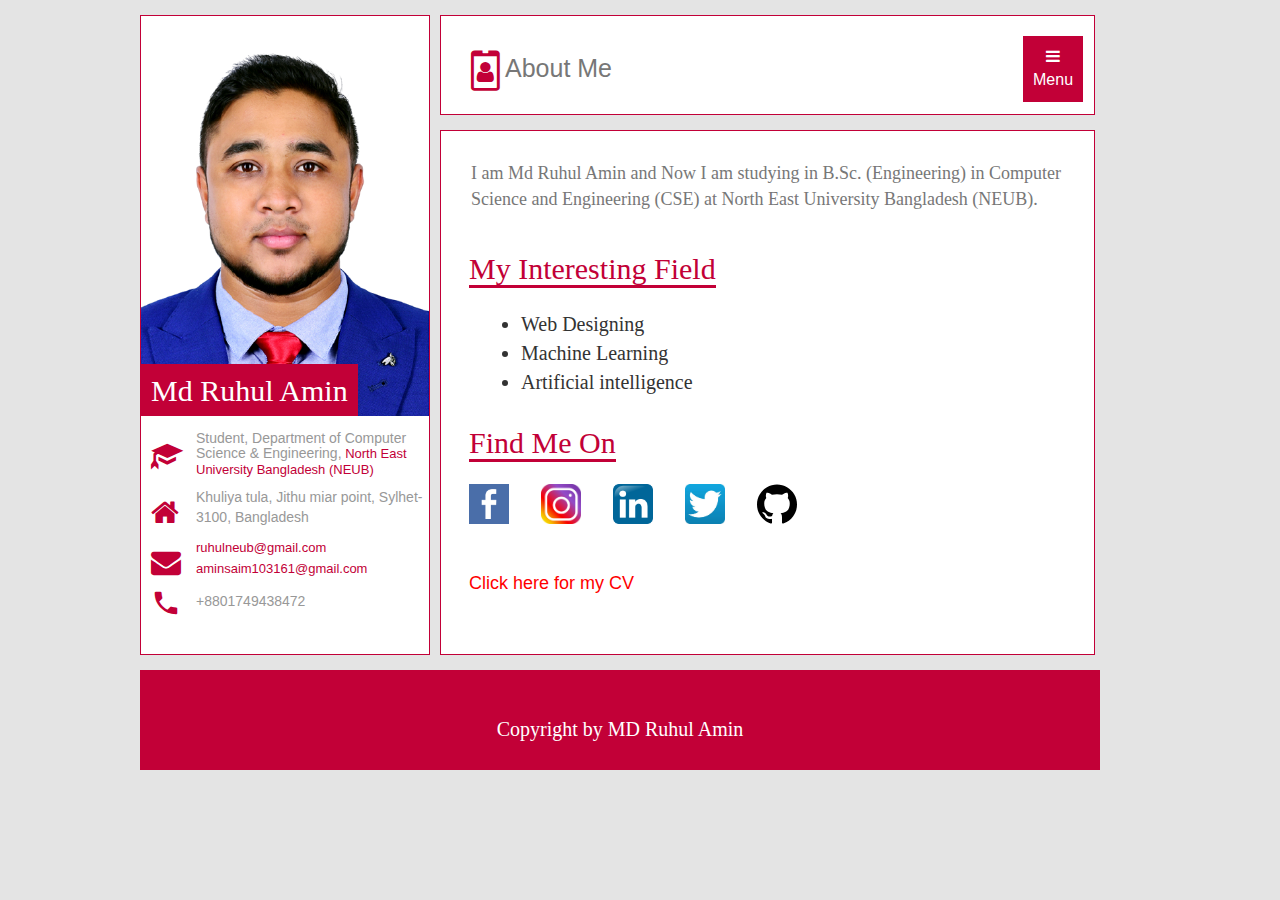
==== index.html @ ba4df292 "Update index.html" ====
<!DOCTYPE html>
<html lang="en">
<head>
    <meta charset="UTF-8">
    <meta name="viewport" content="width=device-width, initial-scale=1.0">
    <title>Md Ruhul Amin</title>
    <link href="css/style.css" rel=stylesheet>
    <link href="css/responsiv.css" rel=stylesheet>
    <link rel="stylesheet" href="https://maxcdn.bootstrapcdn.com/bootstrap/3.3.7/css/bootstrap.min.css">
    <link rel="stylesheet" href="https://cdnjs.cloudflare.com/ajax/libs/font-awesome/4.7.0/css/font-awesome.min.css">
    <link rel="stylesheet" href="https://cdnjs.cloudflare.com/ajax/libs/font-awesome/4.7.0/css/font-awesome.min.css">
    <link href="https://fonts.googleapis.com/icon?family=Material+Icons" rel="stylesheet">
</head>
<body style="background-color:#E4E4E4;">
    <div class="Wrapper">
        <section class="left">
            <section class="pic">
                <img src="images/7.png"/>
                <h2>Md Ruhul Amin</h2>
            </section>
            
            <table>
                <tr>
                    <td> <span class="glyphicon glyphicon-education"></span></td>
                    <td><h5>Student, Department of Computer Science & Engineering,<a href="http://www.neub.edu.bd/" target="_blank"> North East University Bangladesh (NEUB)</a></h5></td>
                </tr>
                <tr>
                    <td><i class="fa fa-home" style="font-size: 30px;color:#C20037;margin-left: 10px;"></i></td>
                    <td><p>Khuliya tula, Jithu miar point, Sylhet-3100, Bangladesh</a></p></td>
                </tr>
                <tr>
                    <td><i class="fa fa-envelope" style="font-size: 30px;color:#C20037;margin-left: 10px;"></i></td>
                    <td><p><a>ruhulneub@gmail.com</a><br><a>aminsaim103161@gmail.com</a></p></td>
                </tr>
                <tr>
                    <td><i class="material-icons"  style="font-size: 30px;color:#C20037;margin-left: 10px;">&#xe0b0;</i></td>
                    <td><p>+8801749438472</p></td>
                </tr>
            </table>
        </section>
        <section class="header">
            <Table>
                <tr>
                    <td><i class="fa fa-id-badge"  style="font-size: 40px;color:#C20037;margin-left: 30px;margin-top: 30px;"></i></td>
                    <td><p>About Me</p></td>
                </tr>
            </Table>

            <div class="dropdown">
                <button class="dropbtn"><i class="fa fa-bars"></i> Menu</button>
                <div class="dropdown-content">

                  <a href="index.html"><i class="fa fa-id-badge"  style="font-size:20px;color:white;"></i> About Me</a>

                  <a href="education.html"><span class="glyphicon glyphicon-education"  style="font-size:20px;color:white;"></span> Education</a>

                  <a href="skill.html"><i class="fa fa-check-square-o" style="font-size:20px;color:white;"></i> Skill</a>

                  <a href="project.html"><i class="fa fa-gears" style="font-size:20px;color:white;"></i> Web Project</a>

                  <a href="project.html"><i class="fa fa-gears" style="font-size:20px;color:white;"></i> Graphics Project</a>

                  <a href="#"><i class="fa fa-briefcase" style="font-size:15px;color:white;"></i>Work Experience</a>

                  <a href="#"><i class="fa fa-trophy" style="font-size:20px;color:white;"></i> Achievements</a>

                  <a href="#"><i class="fa fa-code-fork" style="font-size:20px;color:white;"></i> Extra-Curricular</a>

                </div>
            </div>

        </section>
        <section class="mid">
            <p>I am Md Ruhul Amin and Now I am studying in B.Sc. (Engineering) in Computer Science and Engineering (CSE) at North East
            University Bangladesh (NEUB).</p>
            <h2>My Interesting Field</h2>
            <ul>
                <li>Web Designing</li>
                <li>Machine Learning</li>
                <li>Artificial intelligence</li>   
            </ul>
            <br>
            <h2>Find Me On</h2><br>
            <a href="https://web.facebook.com/profile.php?id=100015491111649" target="_blank"><img src="images/2.png"/></a>
            <a href="https://www.instagram.com/md_ruhul.amin/" target="_blank"><img src="images/3.png"/></a>
            <a href="http://linkedin.com/in/md-ruhul-amin-473181199" target="_blank"><img src="images/4.png"/></a>
            <a href="https://twitter.com/Ruhul_Amin_Saim" target="_blank"><img src="images/5.jpg"/></a>
            <a href="https://github.com/ruhulamin17" target="_blank"><img src="images/6.svg"/></a>
            <a href="https://drive.google.com/file/d/1RV4-p1gif0OAk1a0YLLegv1UOdnIJNGl/view?usp=sharing" target="_blank"><h4>Click here for my CV</h4></a> 



        </section>
        <section class="footer">
            <p>Copyright by MD Ruhul Amin</p>

        </section>

    </div>
</body>
</html>
---- css/style.css ----
*{
    margin: 0;
    padding: 0; 
}
.Wrapper{
    margin: 0 auto;
    width: 100%;
    max-width:1000px;
    height: auto;
    background-color: #E4E4E4;
    overflow: hidden;
    
}
.left{
    width:100%;
    max-width: 290px;
    height: 640px;
    margin: 15px;
    margin-right:5px;
    margin-left:0;
    background-color: white;
    border: 1px solid #C20037;
    float: left;
    overflow: hidden;
}
.left .pic{
    width: 100%;
    height: auto;
    position: relative;
    overflow: hidden;
}
.left .pic img{
    width: 100%;
    height: 400px;
}
.left .pic h2{
    position: absolute;
    top:328px;
    left: 0px;
    font-size: 30px;
    font-family: 'Times New Roman', Times, serif;
    color: white;
    padding: 10px;
    background-color: #C20037;
}
.left span{
    margin-left: 10px;
    margin-top: 5px;
    color: #C20037;
    font-size: 30px;
    float: left;
}
.left p{  
   font-size: 14px;
    margin-left: 15px;
    margin-top: 0px;
    color: #989898;

}
.left h5{
    margin-left: 15px;
    margin-top: 15px;
    color: #989898;
}
.left a{
    text-decoration: none;
    margin-bottom: 5px;
    font-size: 13px;
    color: #C20037;
}
.left a:hover{
    text-decoration: none;
    color: #C20037;
}

.header{
    width: 100%;
    max-width: 655px;
    height: 100px;
    position: relative;
    margin-left: 5px;
    margin-top: 15px;
    background-color: white;
    border: 1px solid #C20037;
    float: left;


}
.header p{
    margin-top: 35px;
    margin-left: 5px;
    font-size: 25px;
    color: #777777;
}
.header .dropbtn {
    background-color: #C20037;
    color: white;
    position: absolute;
    bottom: 10px;
    left: 582px;
    padding:10px;
    font-size: 16px;
    border: none;
  }
  
.header .dropdown {
    position: relative;
    display: inline-block;
  }
  
.header .dropdown-content {
    display: none;
    position: absolute;
    top: -9px;
    left: 490px;
    background-color:black;
    min-width: 165px;
    box-shadow: 0px 8px 16px 0px rgba(0,0,0,0.2);
  }
  
.header .dropdown-content a {
    color: white;
    padding: 12px 16px;
    text-decoration: none;
    display: block;
  }
  
.header .dropdown-content a:hover {
      background-color:#C20037;
      text-decoration: none;
      color: white;
    }
  
.header .dropdown:hover .dropdown-content {
      display: block;
      z-index:100;
      opacity:2;
      filter:alpha(opacity=100);
      zoom:2;
      -webkit-transition:all .6s ease-in;
      -moz-transition:all .6s ease-in;
      -ms-transition:all .6s ease-in;
      -o-transition:all .6s ease-in;
      transition:all .6s ease-in;
    }
.mid{
    width: 100%;
    max-width: 655px;
    height: 525px;
    background-color: white;
    border: 1px solid #C20037;
    float: left;
    margin-left: 5px;
    margin-top: 15px;
    overflow: hidden;
}
.mid p{
    padding: 30px;
    color: #777777;
    font-size: 18px;
    font-family: 'Times New Roman', Times, serif;
}
.mid h2{
    margin: 28px;
    color: #C20037;
    display: inline;
    border-bottom: 3px solid #C20037;
    font-family: 'Times New Roman', Times, serif;
}
.mid ul{
    font-size: 20px;
    padding-left: 80px;
    padding-top: 25px;
    
    font-family: 'Times New Roman', Times, serif;
}
.mid img{
    width: 40px;
    height: 40px;
    margin-left: 28px;
    margin-top: 25px;
}
.mid h4{
    margin-top: 50px;
    margin-left: 28px;
    color: red;
}
.Emid{
    width: 100%;
    max-width: 655px;
    height: 525px;
    background-color: white;
    border: 1px solid #C20037;
    float: left;
    margin-left: 5px;
    margin-top: 15px;
    overflow: hidden;
}
.Emid h3{
    color: black;
    margin-left: 20px;
    margin-right: 20px;
    border-top: 0.5px solid #480F00;
    padding-top: 20px;
}
.Emid h6{
    font-size: 15px;
    margin-left: 20px;
    margin-right: 20px;
    color:#C20037;
   
}
.Emid h5{
    margin-left: 20px;
    margin-right: 20px;
    color: #777777;
    border-bottom: 0.5px solid #480F00;
    padding-bottom: 20px;
}
.Emid p{
    color: red;
}
.Pmid{
    width: 100%;
    max-width: 655px;
    height:525px;
    background-color: white;
    border: 1px solid #C20037;
    float: left;
    margin-left: 5px;
    margin-top: 15px;
    overflow: scroll;
}
.Pmid h3{
    color: black;
    margin-left: 20px;
    margin-right: 20px;
    border-top: 0.5px solid #480F00;
    padding-top: 20px;
}
.Pmid h6{
    font-size: 15px;
    margin-left: 20px;
    margin-right: 20px;
    color:#C20037;
   
}
.Pmid h5{
    margin-left: 20px;
    margin-right: 20px;
    color: #777777;
    border-bottom: 0.5px solid #480F00;
    padding-bottom: 20px;
}
.Pmid p{
    color: red;
}
.stab{
    margin: 0 auto;
    margin-top: 20px;
}
.stab td{
    font-size: 14px;
    padding: 6px;
    
}
.a{
    color:#777777 ;
}
.footer{
    width: 100%;
    max-width: 960px;
    height: 100px;
    background-color: #C20037;
    float: left;
}
.footer p{
    text-align: center;
    margin-top: 45px;
    font-size: 20px;
    color: white;
    font-family: 'Times New Roman', Times, serif;
}
---- css/responsiv.css ----
@media only screen and (max-width: 450px) { 
	.left{
        width:100%;
        min-width:375px;
        margin-top: 0px;
        margin-bottom: 0px;
        
	}
	.header{
        width:100%;
        max-width:375px;
        margin-top: 10px;
        margin-left: 0px;
		
    }
    .header .dropbtn {
        bottom: 10px;
        left: 300px;
      }
      .header .dropdown-content {
        top: -9px;
        left: 205px;
      }
	.mid{
        width:100%;
        height:auto;
        max-width:375px;
        margin-top: 10px;
        margin-left: 0px;
	
    }
    .Emid{
        width:100%;
        height:auto;
        max-width:375px;
        margin-top: 10px;
        margin-left: 0px;
	
    }
    .Pmid{
        width:100%;
        height:auto;
        max-width:375px;
        margin-top: 10px;
        margin-left: 0px;
	
    }
    .footer{
        width:100%;
        max-width:375px;
        margin-top: 10px;

	}
 }
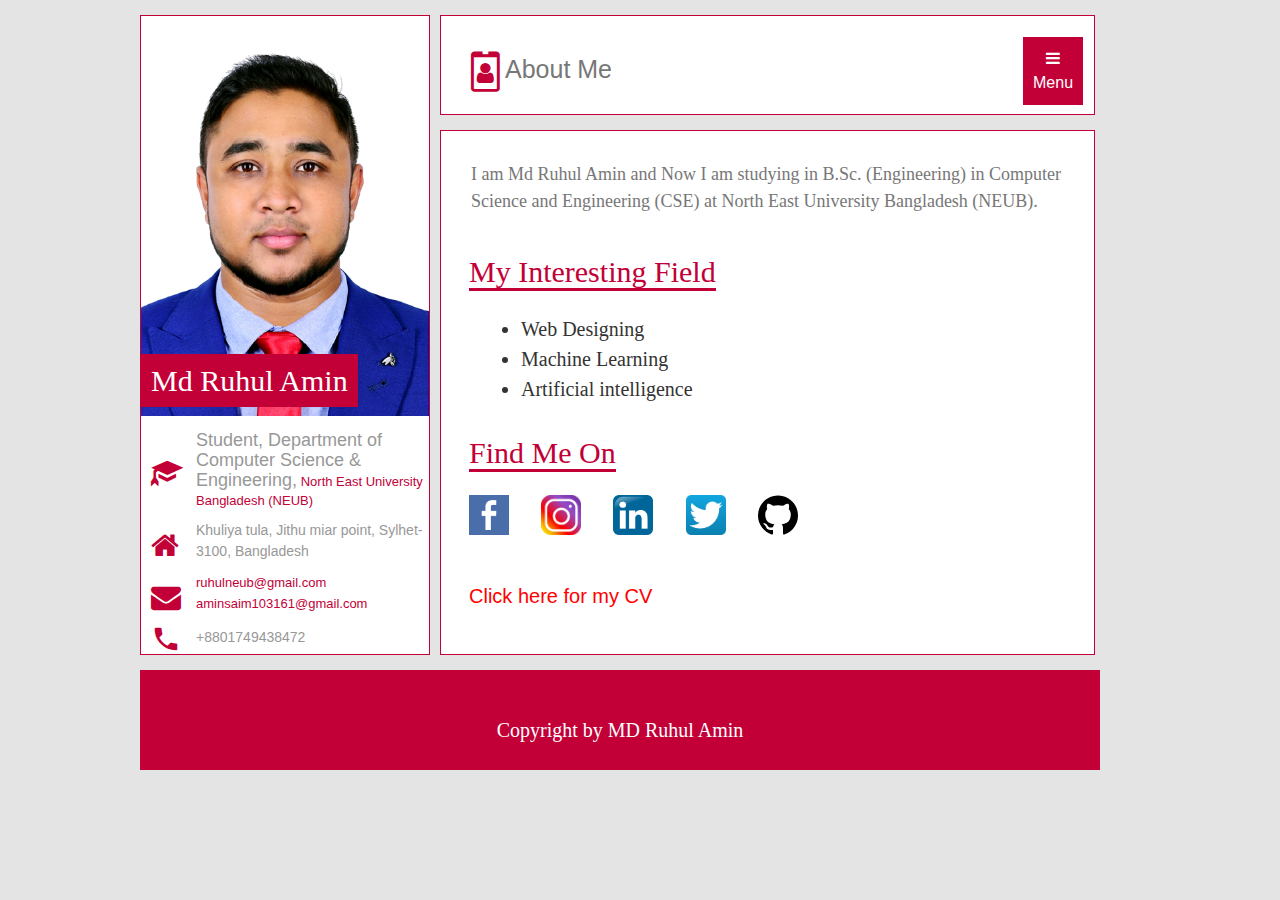
==== commit 1a0c4b47: "Update index.html" ====
--- a/index.html
+++ b/index.html
@@ -10,6 +10,8 @@
     <link rel="stylesheet" href="https://cdnjs.cloudflare.com/ajax/libs/font-awesome/4.7.0/css/font-awesome.min.css">
     <link rel="stylesheet" href="https://cdnjs.cloudflare.com/ajax/libs/font-awesome/4.7.0/css/font-awesome.min.css">
     <link href="https://fonts.googleapis.com/icon?family=Material+Icons" rel="stylesheet">
+
+    <link rel="stylesheet" href="https://www.w3schools.com/w3css/4/w3.css">
 </head>
 <body style="background-color:#E4E4E4;">
     <div class="Wrapper">
@@ -48,7 +50,7 @@
 
             <div class="dropdown">
                 <button class="dropbtn"><i class="fa fa-bars"></i> Menu</button>
-                <div class="dropdown-content">
+                <div class="dropdown-content w3-animate-zoom">
 
                   <a href="index.html"><i class="fa fa-id-badge"  style="font-size:20px;color:white;"></i> About Me</a>
 
--- a/css/style.css
+++ b/css/style.css
@@ -133,15 +133,6 @@
   
 .header .dropdown:hover .dropdown-content {
       display: block;
-      z-index:100;
-      opacity:2;
-      filter:alpha(opacity=100);
-      zoom:2;
-      -webkit-transition:all .6s ease-in;
-      -moz-transition:all .6s ease-in;
-      -ms-transition:all .6s ease-in;
-      -o-transition:all .6s ease-in;
-      transition:all .6s ease-in;
     }
 .mid{
     width: 100%;
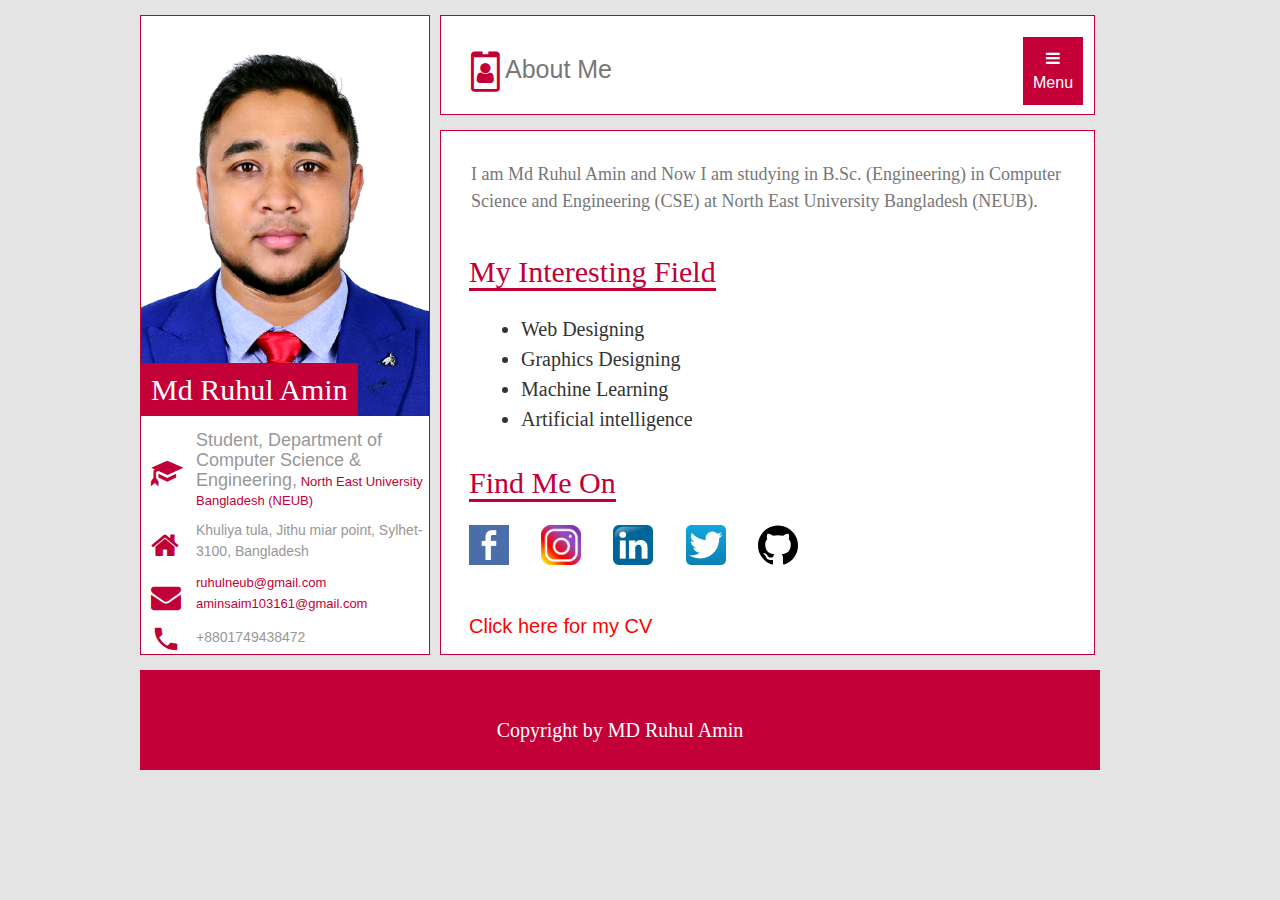
==== commit 1c89fbaf: "Update index.html" ====
--- a/index.html
+++ b/index.html
@@ -78,6 +78,7 @@
             <h2>My Interesting Field</h2>
             <ul>
                 <li>Web Designing</li>
+                <li>Graphics Designing</li>
                 <li>Machine Learning</li>
                 <li>Artificial intelligence</li>   
             </ul>
--- a/css/style.css
+++ b/css/style.css
@@ -35,7 +35,7 @@
 }
 .left .pic h2{
     position: absolute;
-    top:328px;
+    top:337px;
     left: 0px;
     font-size: 30px;
     font-family: 'Times New Roman', Times, serif;
@@ -114,7 +114,7 @@
     top: -9px;
     left: 490px;
     background-color:black;
-    min-width: 165px;
+    min-width: 185px;
     box-shadow: 0px 8px 16px 0px rgba(0,0,0,0.2);
   }
   
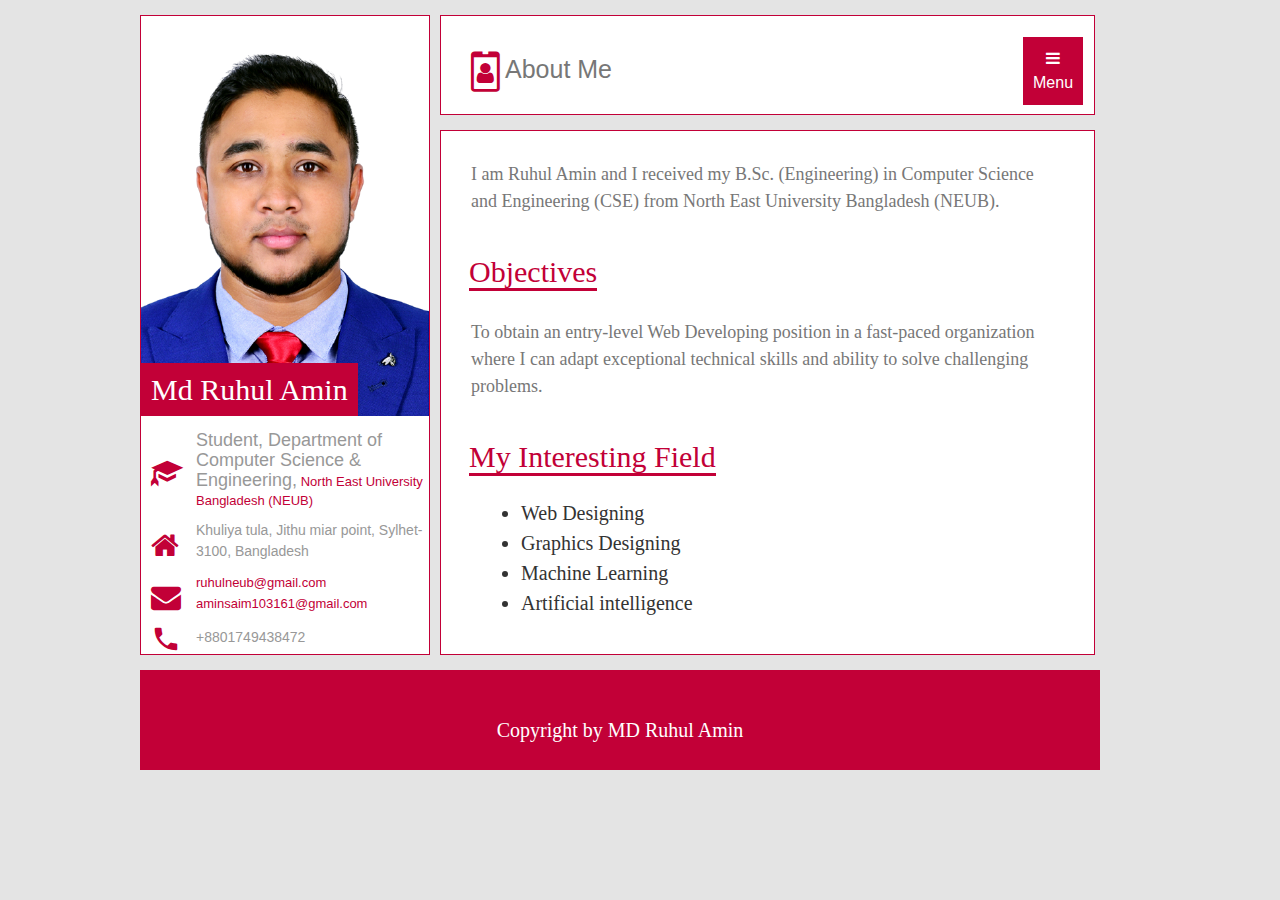
==== commit 12c4b88b: "Update index.html" ====
--- a/index.html
+++ b/index.html
@@ -73,8 +73,11 @@
 
         </section>
         <section class="mid">
-            <p>I am Md Ruhul Amin and Now I am studying in B.Sc. (Engineering) in Computer Science and Engineering (CSE) at North East
-            University Bangladesh (NEUB).</p>
+            <p>I am Ruhul Amin and I received my B.Sc. (Engineering) in Computer Science and Engineering (CSE) from North East University Bangladesh (NEUB).</p>
+            
+            <h2>Objectives</h2>
+            <p>To obtain an entry-level Web Developing position in a fast-paced organization where I can adapt exceptional technical skills and ability to solve challenging problems.</p>
+
             <h2>My Interesting Field</h2>
             <ul>
                 <li>Web Designing</li>
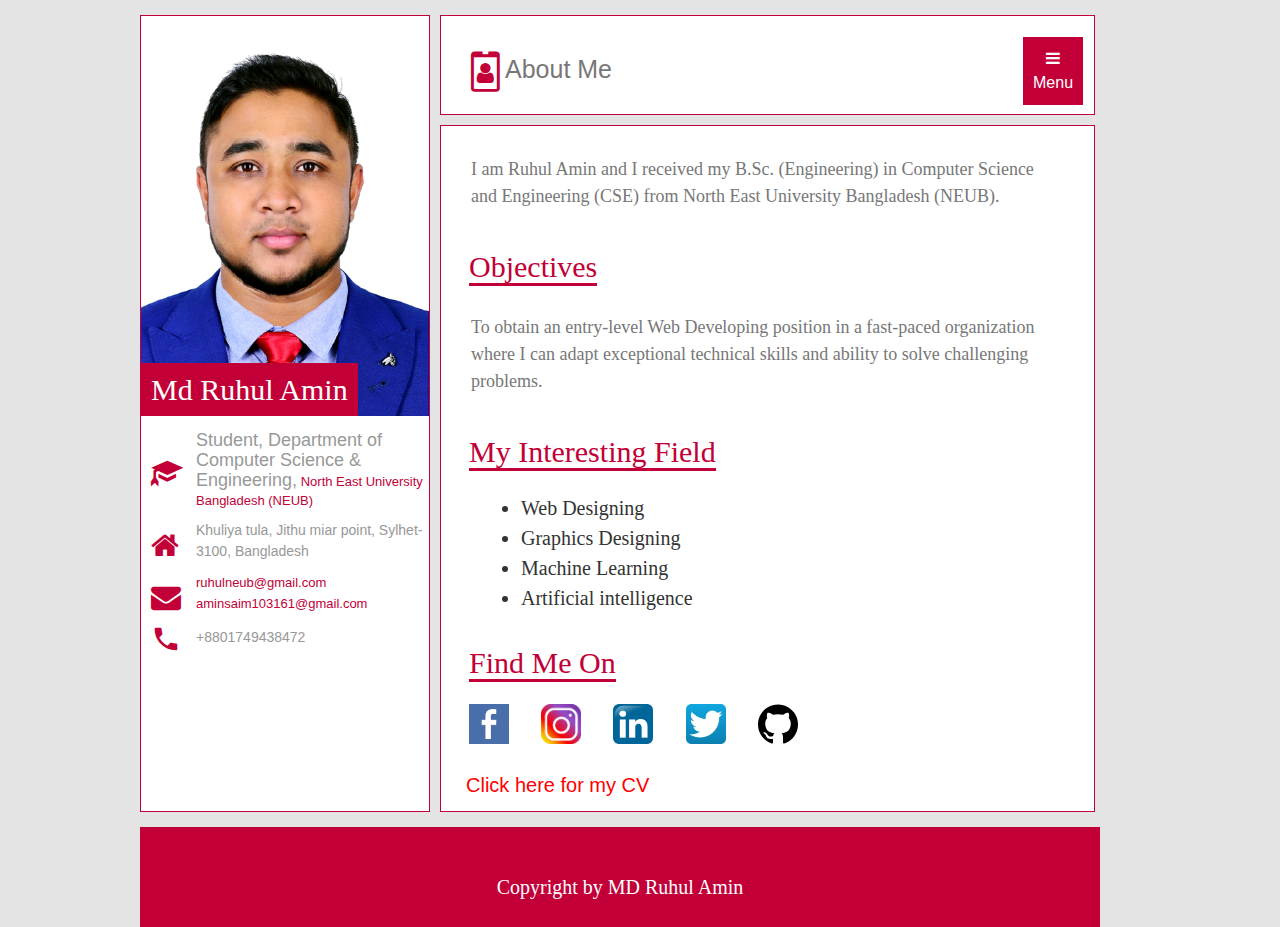
==== commit 58748b2c: "updated" ====
--- a/index.html
+++ b/index.html
@@ -62,7 +62,7 @@
 
                   <a href="project.html"><i class="fa fa-gears" style="font-size:20px;color:white;"></i> Graphics Project</a>
 
-                  <a href="#"><i class="fa fa-briefcase" style="font-size:15px;color:white;"></i>Work Experience</a>
+                  <a href="workex.html"><i class="fa fa-briefcase" style="font-size:15px;color:white;"></i>Work Experience</a>
 
                   <a href="#"><i class="fa fa-trophy" style="font-size:20px;color:white;"></i> Achievements</a>
 
--- a/css/style.css
+++ b/css/style.css
@@ -14,7 +14,7 @@
 .left{
     width:100%;
     max-width: 290px;
-    height: 640px;
+    height: 797px;
     margin: 15px;
     margin-right:5px;
     margin-left:0;
@@ -137,12 +137,12 @@
 .mid{
     width: 100%;
     max-width: 655px;
-    height: 525px;
-    background-color: white;
-    border: 1px solid #C20037;
-    float: left;
-    margin-left: 5px;
-    margin-top: 15px;
+    height: 687px;
+    background-color: white;
+    border: 1px solid #C20037;
+    float: left;
+    margin-left: 5px;
+    margin-top: 10px;
     overflow: hidden;
 }
 .mid p{
@@ -172,14 +172,14 @@
     margin-top: 25px;
 }
 .mid h4{
-    margin-top: 50px;
-    margin-left: 28px;
+    margin-top: 30px;
+    margin-left: 25px;
     color: red;
 }
 .Emid{
     width: 100%;
     max-width: 655px;
-    height: 525px;
+    height: 682px;
     background-color: white;
     border: 1px solid #C20037;
     float: left;
@@ -214,7 +214,7 @@
 .Pmid{
     width: 100%;
     max-width: 655px;
-    height:525px;
+    height: 682px;
     background-color: white;
     border: 1px solid #C20037;
     float: left;
